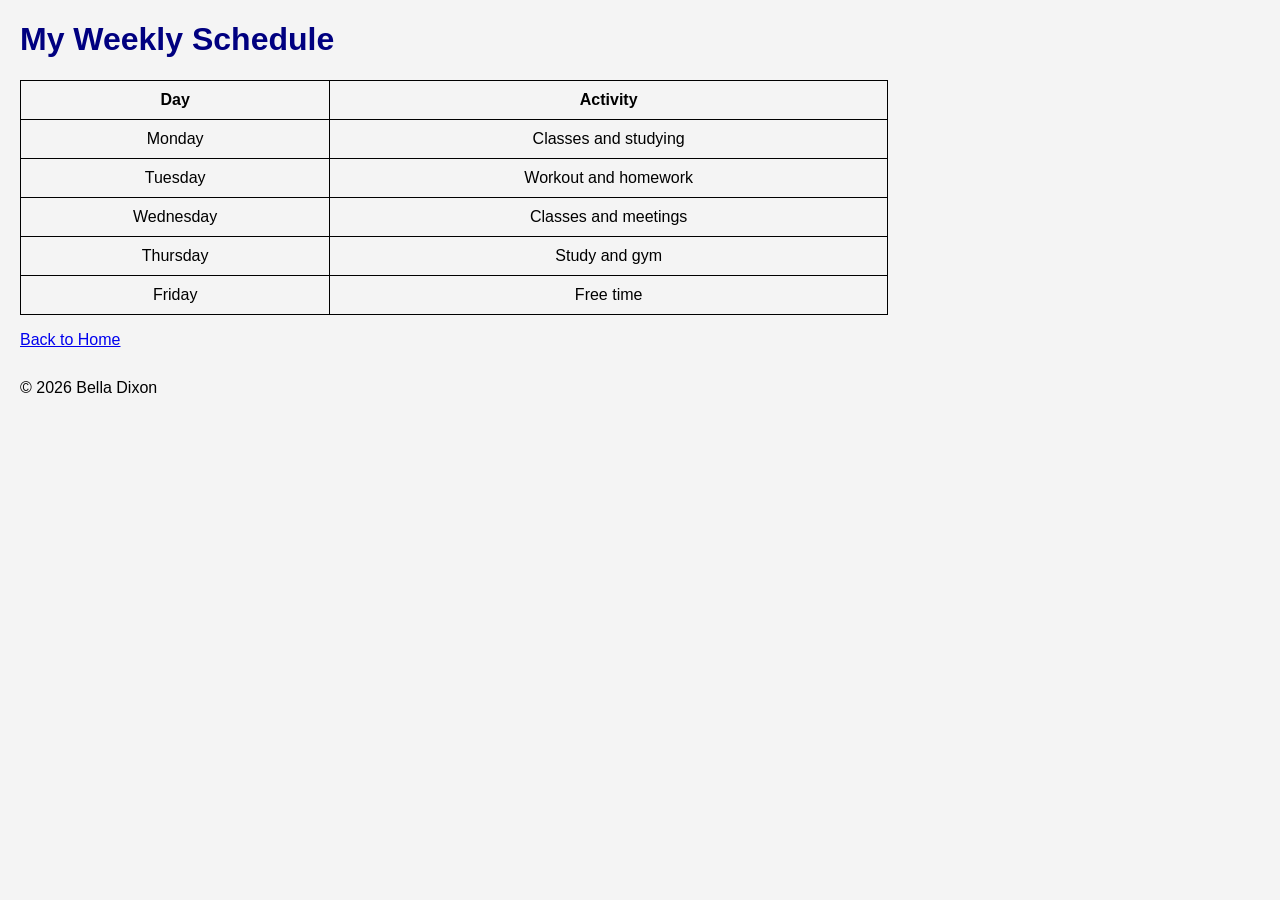
==== schedule.html @ 47de5a48 "created a homepage and scheduled pages" ====
<!DOCTYPE html>
<html>

<head>
<title>My Schedule</title>
<link rel="stylesheet" href="style/stylesheet.css">
</head>

<body>

<header>
<h1>My Weekly Schedule</h1>
</header>

<main>

<table>

<tr>
<th>Day</th>
<th>Activity</th>
</tr>

<tr>
<td>Monday</td>
<td>Classes and studying</td>
</tr>

<tr>
<td>Tuesday</td>
<td>Workout and homework</td>
</tr>

<tr>
<td>Wednesday</td>
<td>Classes and meetings</td>
</tr>

<tr>
<td>Thursday</td>
<td>Study and gym</td>
</tr>

<tr>
<td>Friday</td>
<td>Free time</td>
</tr>

</table>

<p>
<a href="index.html">Back to Home</a>
</p>

</main>

<footer>
<p>© 2026 Bella Dixon</p>
</footer>

</body>

</html>
---- style/stylesheet.css ----
body{
background-color:#f4f4f4;
font-family:Arial, sans-serif;
margin:20px;
}

h1{
color:navy;
}

h2{
color:darkgreen;
}

img{
width:250px;
border:4px solid black;
margin:20px;
padding:10px;
}

table{
border-collapse:collapse;
width:70%;
}

th, td{
border:1px solid black;
padding:10px;
text-align:center;
}

footer{
margin-top:30px;
}

.highlight{
background-color:lightyellow;
padding:10px;
border:1px solid gray;
}
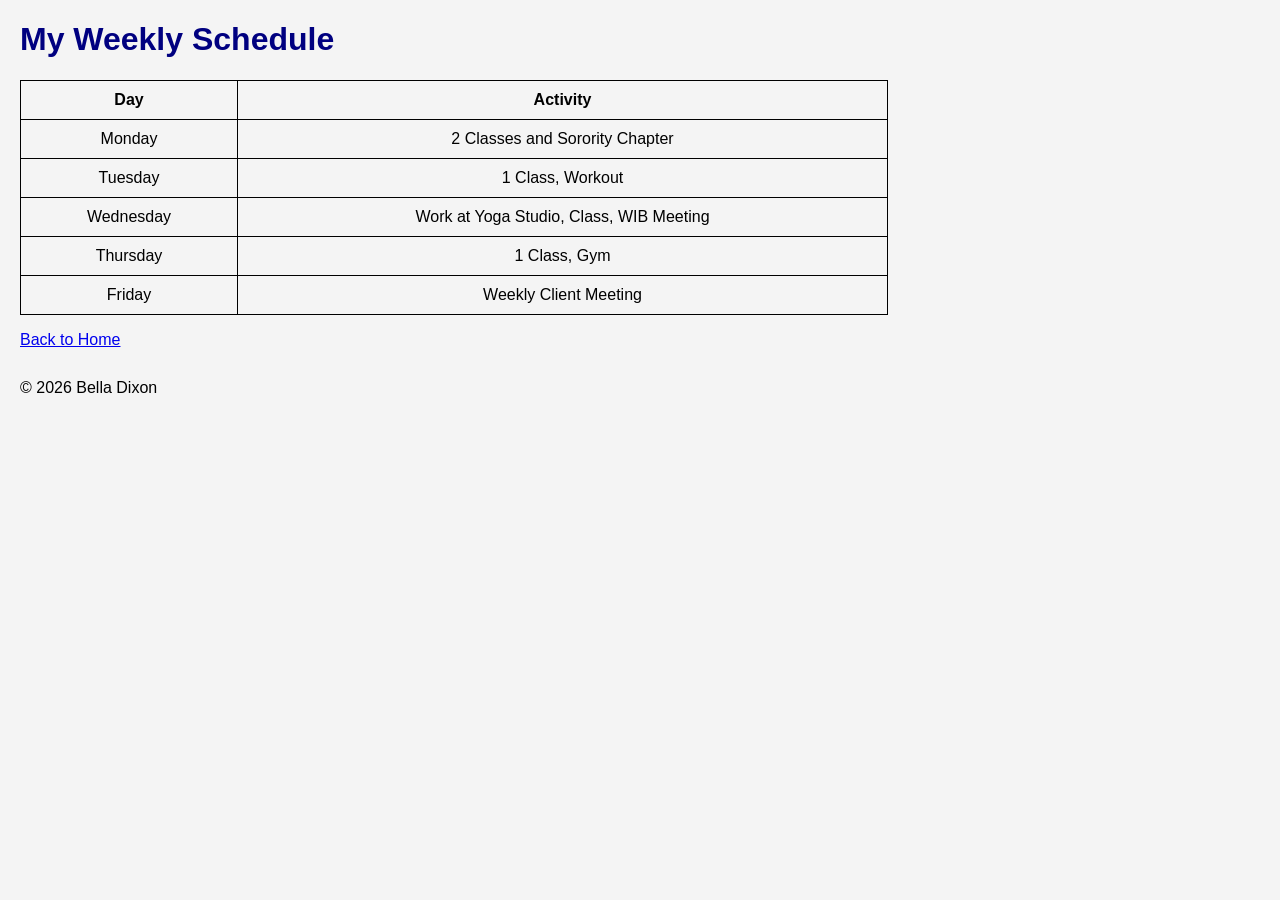
==== commit 0eb815b2: "updated weekly schedule" ====
--- a/schedule.html
+++ b/schedule.html
@@ -23,27 +23,27 @@
 
 <tr>
 <td>Monday</td>
-<td>Classes and studying</td>
+<td>2 Classes and Sorority Chapter</td>
 </tr>
 
 <tr>
 <td>Tuesday</td>
-<td>Workout and homework</td>
+<td>1 Class, Workout</td>
 </tr>
 
 <tr>
 <td>Wednesday</td>
-<td>Classes and meetings</td>
+<td>Work at Yoga Studio, Class, WIB Meeting</td>
 </tr>
 
 <tr>
 <td>Thursday</td>
-<td>Study and gym</td>
+<td>1 Class, Gym</td>
 </tr>
 
 <tr>
 <td>Friday</td>
-<td>Free time</td>
+<td>Weekly Client Meeting</td>
 </tr>
 
 </table>
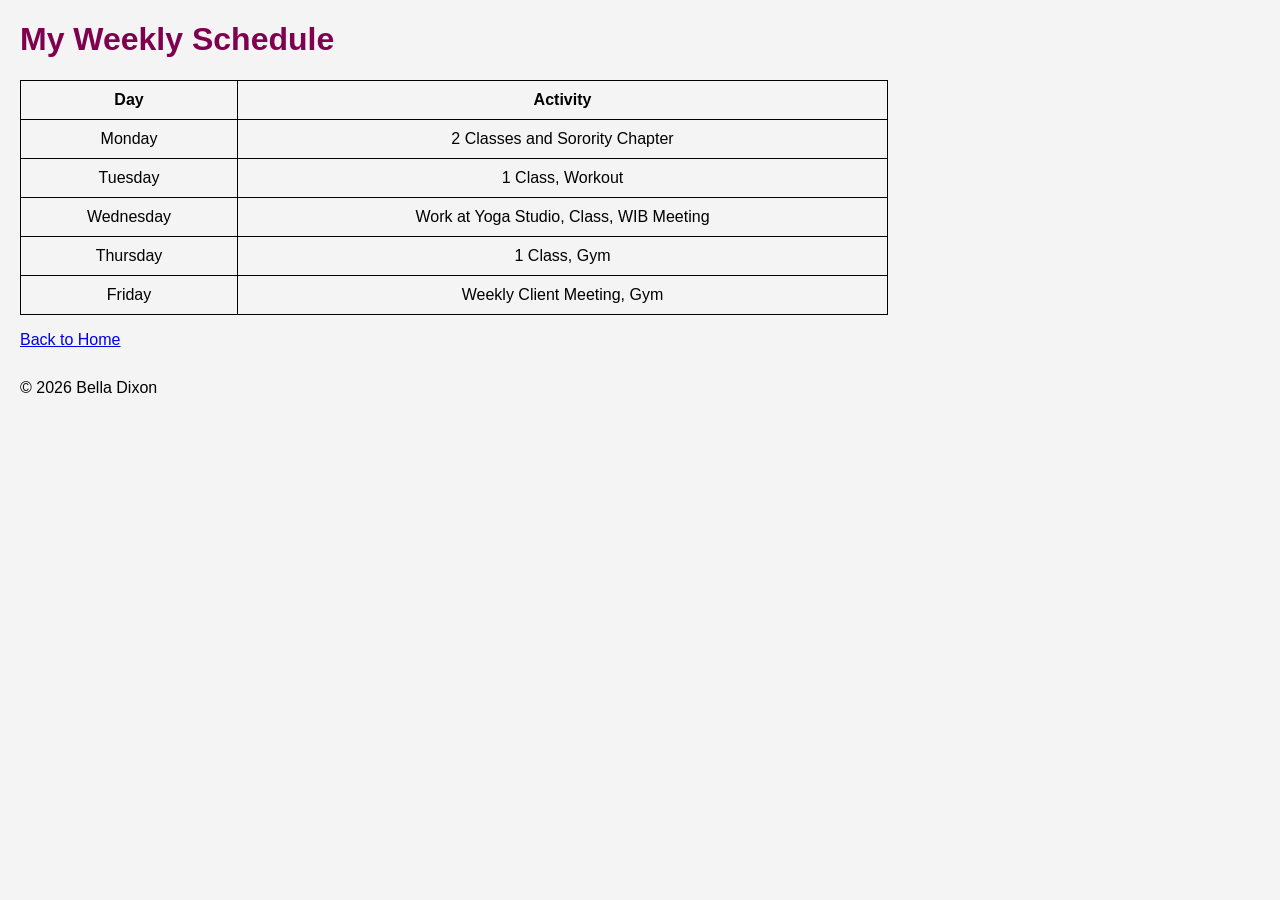
==== commit 7207474c: "final version of website" ====
--- a/schedule.html
+++ b/schedule.html
@@ -43,7 +43,7 @@
 
 <tr>
 <td>Friday</td>
-<td>Weekly Client Meeting</td>
+<td>Weekly Client Meeting, Gym</td>
 </tr>
 
 </table>
--- a/style/stylesheet.css
+++ b/style/stylesheet.css
@@ -5,11 +5,11 @@
 }
 
 h1{
-color:navy;
+color:rgb(128, 0, 79);
 }
 
 h2{
-color:darkgreen;
+color:rgb(40, 16, 177);
 }
 
 img{
